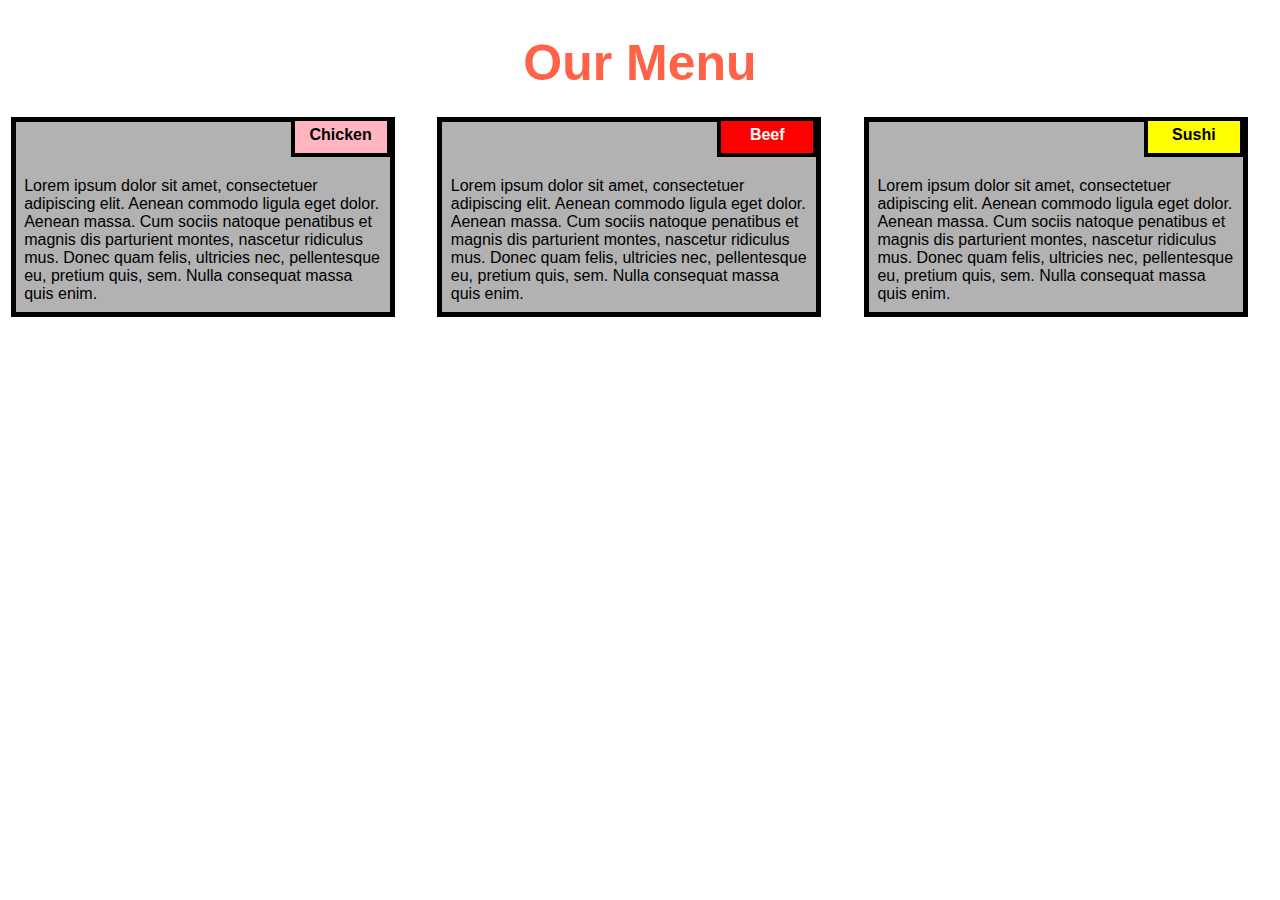
==== module2-solution/index.html @ 02129eac "Add files via upload" ====
<!DOCTYPE html>
<html>
<head>

<title>Responsive Layout</title>
<meta name="viewport" content="width=device-width, initial-scale=1">
<link rel="stylesheet" type="text/css" href="css/style.css">

</head>
<body>
<h1>Our Menu</h1>



  <div class="col-lg-4 col-md-6 col-sm-12">
  	<div class="box">
  		<p class="content-name name1">Chicken</p>
  		<p class="content">Lorem ipsum dolor sit amet, consectetuer adipiscing elit. Aenean commodo ligula eget dolor. Aenean massa. Cum sociis natoque penatibus et magnis dis parturient montes, nascetur ridiculus mus. Donec quam felis, ultricies nec, pellentesque eu, pretium quis, sem. Nulla consequat massa quis enim.</p>
  	</div>
  </div>

  <div class="col-lg-4 col-md-6 col-sm-12">
  	<div class="box">
   		<p class="content-name name2">Beef</p>
   		<p class="content">Lorem ipsum dolor sit amet, consectetuer adipiscing elit. Aenean commodo ligula eget dolor. Aenean massa. Cum sociis natoque penatibus et magnis dis parturient montes, nascetur ridiculus mus. Donec quam felis, ultricies nec, pellentesque eu, pretium quis, sem. Nulla consequat massa quis enim.</p>
  	</div>
  </div>

  <div class="col-lg-4 col-md-12 col-sm-12">
  	<div class="box">
  		<p class="content-name name3">Sushi</p>
  		<p class="content">Lorem ipsum dolor sit amet, consectetuer adipiscing elit. Aenean commodo ligula eget dolor. Aenean massa. Cum sociis natoque penatibus et magnis dis parturient montes, nascetur ridiculus mus. Donec quam felis, ultricies nec, pellentesque eu, pretium quis, sem. Nulla consequat massa quis enim.</p>
  	</div>	
  </div>

</body>
</html>
---- module2-solution/css/style.css ----
* {
  box-sizing: border-box;
}

body{
	margin: 0;
	padding: 0;
  font-family: "Comic Sans MS", cursive, sans-serif;
}

.row{
  margin-top: 5%;
  margin-bottom: 5%;
}

h1 {
  margin-bottom: 15px;
  text-align: center;
  color: #ff6347;
  font-size: 50px;
}


.box{
  width: 100%;
  overflow: none;
}


.content-name{
  overflow: none;
  text-align: center;
  border: 4px solid black;
  width: 100px;
  height: 40px;
  padding: 5px;
  float: right;
  margin-right: 36px;
  margin-top: 0px;
  font-weight: bold;
  position: relative;
}

.content{
  border: 5px solid black;
  width: 90%;
  height: auto;
  margin: 2.5%;
  color: black
  font-size: 25px;
  padding: 2%;
  padding-top: 55px;
  background-color: rgba(0,0,0,0.3);
}

.name1{
  background-color: #FFB6C1;
}

.name2{
  color: white;
  background-color: #FF0000;
}
.name3{
  background-color: #FFFF00;
}


/********** Large devices only **********/
@media (min-width: 992px) {
  .col-lg-4 {
  	float: left;
    width: 33.33%;
  }
}
/********** Medium devices only **********/
@media (min-width: 768px) and (max-width: 991px) {
  .col-md-6,.col-md-12 {
    float: left;
  }
  .col-md-6 {
    width: 50%;
  }
  .col-md-12 {
    margin-left: -10px;
    width: 100%;
  }
  .name3{
    margin-right: 65px;
    width: 100px;
  }
}

@media (min-width: 0px) and (max-width: 767px) {
  .col-sm-12 {
  	float: left;
    width: 100%;
  }
  .content-name{
    margin-right: 30px;
  }
}
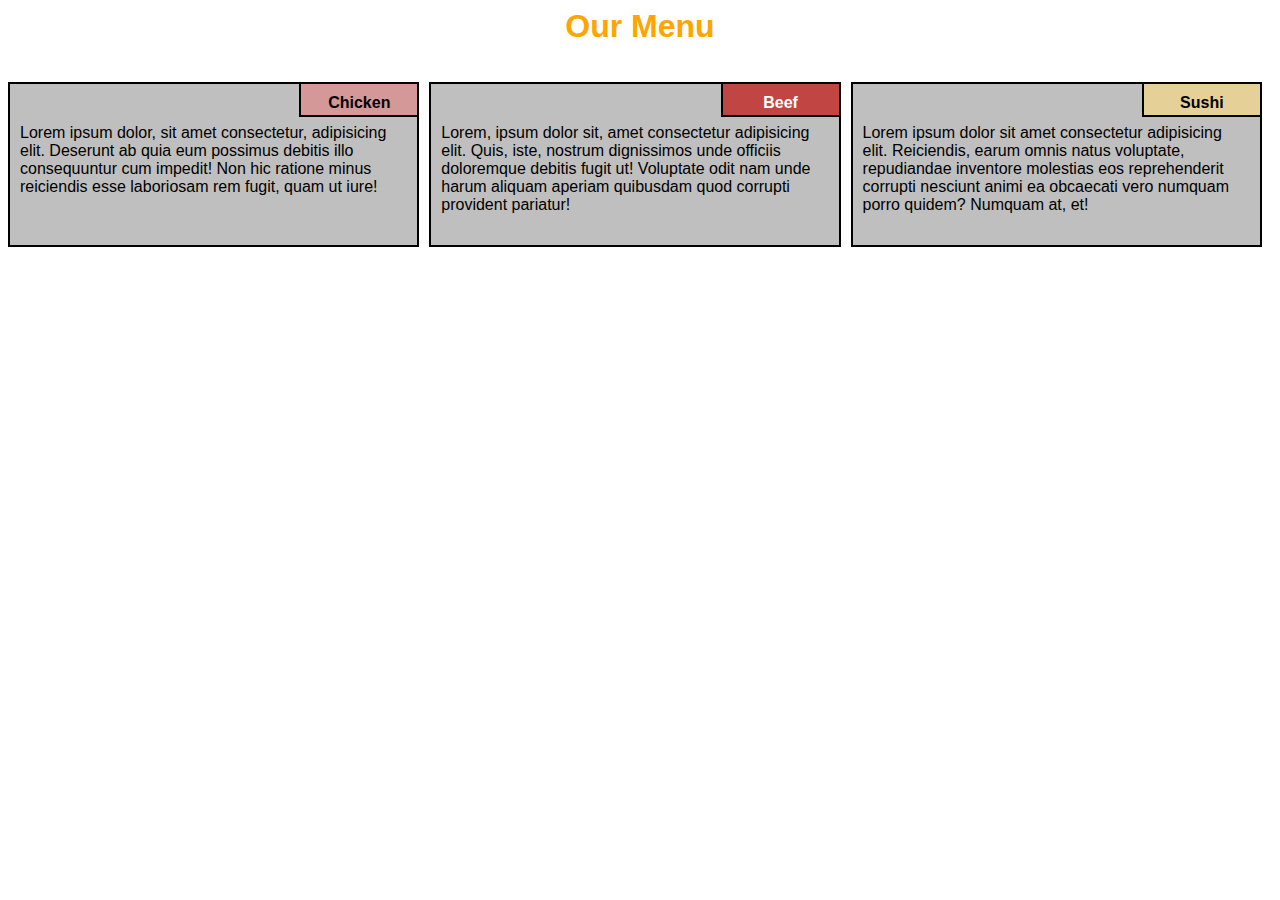
==== commit 1e073f0b: "Update index.html" ====
--- a/module2-solution/index.html
+++ b/module2-solution/index.html
@@ -1,37 +1,37 @@
-<!DOCTYPE html>
-<html>
+<html lang="en">
 <head>
+	<meta charset="UTF-8">
+	<meta name="viewport" content="width=device-width, initial-scale=1.0">
+	 <link rel="stylesheet" href="css/style.css">
+	<title>Responsive Layout</title>
 
-<title>Responsive Layout</title>
-<meta name="viewport" content="width=device-width, initial-scale=1">
-<link rel="stylesheet" type="text/css" href="css/style.css">
+
 
 </head>
 <body>
-<h1>Our Menu</h1>
+	<div class="row">
+	<h1>Our Menu</h1>
+  <div class="col-lg-4 col-md-6 col-sm-12" id="container">
+    <p>Lorem ipsum dolor, sit amet consectetur, adipisicing elit. Deserunt ab quia eum possimus debitis illo consequuntur cum impedit! Non hic ratione minus reiciendis esse laboriosam rem fugit, quam ut iure!</p>
+  	<p id="p1">Chicken</p>
 
+  	</div>
 
+  
 
-  <div class="col-lg-4 col-md-6 col-sm-12">
-  	<div class="box">
-  		<p class="content-name name1">Chicken</p>
-  		<p class="content">Lorem ipsum dolor sit amet, consectetuer adipiscing elit. Aenean commodo ligula eget dolor. Aenean massa. Cum sociis natoque penatibus et magnis dis parturient montes, nascetur ridiculus mus. Donec quam felis, ultricies nec, pellentesque eu, pretium quis, sem. Nulla consequat massa quis enim.</p>
-  	</div>
+  <div class="col-lg-4 col-md-6 col-sm-12" id="container"><p>Lorem, ipsum dolor sit, amet consectetur adipisicing elit. Quis, iste, nostrum dignissimos unde officiis doloremque debitis fugit ut! Voluptate odit nam unde harum aliquam aperiam quibusdam quod corrupti provident pariatur!</p>
+
+  	<p id="p2">Beef</p>
+
   </div>
 
-  <div class="col-lg-4 col-md-6 col-sm-12">
-  	<div class="box">
-   		<p class="content-name name2">Beef</p>
-   		<p class="content">Lorem ipsum dolor sit amet, consectetuer adipiscing elit. Aenean commodo ligula eget dolor. Aenean massa. Cum sociis natoque penatibus et magnis dis parturient montes, nascetur ridiculus mus. Donec quam felis, ultricies nec, pellentesque eu, pretium quis, sem. Nulla consequat massa quis enim.</p>
-  	</div>
+  <div class="col-lg-4 col-md-12 col-sm-12" id="container"><p>Lorem ipsum dolor sit amet consectetur adipisicing elit. Reiciendis, earum omnis natus voluptate, repudiandae inventore molestias eos reprehenderit corrupti nesciunt animi ea obcaecati vero numquam porro quidem? Numquam at, et!</p>
+
+  	<p  id="p3">Sushi</p>
+
   </div>
 
-  <div class="col-lg-4 col-md-12 col-sm-12">
-  	<div class="box">
-  		<p class="content-name name3">Sushi</p>
-  		<p class="content">Lorem ipsum dolor sit amet, consectetuer adipiscing elit. Aenean commodo ligula eget dolor. Aenean massa. Cum sociis natoque penatibus et magnis dis parturient montes, nascetur ridiculus mus. Donec quam felis, ultricies nec, pellentesque eu, pretium quis, sem. Nulla consequat massa quis enim.</p>
-  	</div>	
-  </div>
+	</div>	
 
 </body>
-</html>+</html>
--- a/module2-solution/css/style.css
+++ b/module2-solution/css/style.css
@@ -1,102 +1,207 @@
-* {
+*{
   box-sizing: border-box;
-}
-
-body{
-	margin: 0;
-	padding: 0;
   font-family: "Comic Sans MS", cursive, sans-serif;
 }
 
-.row{
-  margin-top: 5%;
-  margin-bottom: 5%;
-}
-
-h1 {
-  margin-bottom: 15px;
-  text-align: center;
-  color: #ff6347;
-  font-size: 50px;
-}
-
-
-.box{
+h1{
+  text-align: center;
+  color:orange;
+}
+
+p {
+  background-color: #bfbfbf;
+  border: 2px solid black;
+  height: 165px;
+  margin-right: 10px;
+  padding: 40px 10px 5px 10px;
+  overflow: auto;
+}
+
+
+#container {
+  position: relative;
+  
+}
+
+#p1 {
+  background-color: #D59898;
+  position: absolute;
+  top: 0;
+  right: 0;
+  font-weight: bold;
+  height: 35px;
+  width: 120px;
+  padding: 10px;
+  text-align: center;
+  overflow: hidden;
+}
+#p2 {
+  background-color:#C14543 ;
+  color: white;
+  position: absolute;
+  top: 0;
+  right: 0;
+  font-weight: bold;
+  height: 35px;
+  width: 120px;
+  padding: 10px;
+  text-align: center;
+  overflow: hidden;
+
+}
+#p3 {
+ background-color: #E5D198;
+  position: absolute;
+  top: 0;
+  right: 0;
+  font-weight: bold;
+  height: 35px;
+  width: 120px;
+  padding: 10px;
+  text-align: center;
+  overflow: hidden;
+
+}
+
+
+.row {
   width: 100%;
-  overflow: none;
-}
-
-
-.content-name{
-  overflow: none;
-  text-align: center;
-  border: 4px solid black;
-  width: 100px;
-  height: 40px;
-  padding: 5px;
-  float: right;
-  margin-right: 36px;
-  margin-top: 0px;
-  font-weight: bold;
-  position: relative;
-}
-
-.content{
-  border: 5px solid black;
-  width: 90%;
-  height: auto;
-  margin: 2.5%;
-  color: black
-  font-size: 25px;
-  padding: 2%;
-  padding-top: 55px;
-  background-color: rgba(0,0,0,0.3);
-}
-
-.name1{
-  background-color: #FFB6C1;
-}
-
-.name2{
-  color: white;
-  background-color: #FF0000;
-}
-.name3{
-  background-color: #FFFF00;
+
 }
 
 
 /********** Large devices only **********/
 @media (min-width: 992px) {
+  .col-lg-1, .col-lg-2, .col-lg-3, .col-lg-4, .col-lg-5, .col-lg-6, .col-lg-7, .col-lg-8, .col-lg-9, .col-lg-10, .col-lg-11, .col-lg-12 {
+    float: left;
+  }
+  .col-lg-1 {
+    width: 8.33%;
+  }
+  .col-lg-2 {
+    width: 16.66%;
+  }
+  .col-lg-3 {
+    width: 25%;
+  }
   .col-lg-4 {
-  	float: left;
     width: 33.33%;
-  }
-}
+  
+  }
+  .col-lg-5 {
+    width: 41.66%;
+  }
+  .col-lg-6 {
+    width: 50%;
+  }
+  .col-lg-7 {
+    width: 58.33%;
+  }
+  .col-lg-8 {
+    width: 66.66%;
+  }
+  .col-lg-9 {
+    width: 74.99%;
+  }
+  .col-lg-10 {
+    width: 83.33%;
+  }
+  .col-lg-11 {
+    width: 91.66%;
+  }
+  .col-lg-12 {
+    width: 100%;
+  }
+
+  
+}
+
 /********** Medium devices only **********/
 @media (min-width: 768px) and (max-width: 991px) {
-  .col-md-6,.col-md-12 {
+  .col-md-1, .col-md-2, .col-md-3, .col-md-4, .col-md-5, .col-md-6, .col-md-7, .col-md-8, .col-md-9, .col-md-10, .col-md-11, .col-md-12 {
     float: left;
+   
+  }
+  .col-md-1 {
+    width: 8.33%;
+  }
+  .col-md-2 {
+    width: 16.66%;
+  }
+  .col-md-3 {
+    width: 25%;
+  }
+  .col-md-4 {
+    width: 33.33%;
+  }
+  .col-md-5 {
+    width: 41.66%;
   }
   .col-md-6 {
     width: 50%;
   }
+  .col-md-7 {
+    width: 58.33%;
+  }
+  .col-md-8 {
+    width: 66.66%;
+  }
+  .col-md-9 {
+    width: 74.99%;
+  }
+  .col-md-10 {
+    width: 83.33%;
+  }
+  .col-md-11 {
+    width: 91.66%;
+  }
   .col-md-12 {
-    margin-left: -10px;
     width: 100%;
   }
-  .name3{
-    margin-right: 65px;
-    width: 100px;
-  }
-}
-
-@media (min-width: 0px) and (max-width: 767px) {
+}
+
+/********** Mobile only **********/
+@media (max-width: 767px) {
+  .col-sm-1, .col-sm-2, .col-sm-3, .col-sm-4, .col-sm-5, .col-sm-6, .col-sm-7, .col-sm-8, .col-sm-9, .col-sm-10, .col-sm-11, .col-sm-12 {
+    float: left;
+  }
+  .col-sm-1 {
+    width: 8.33%;
+  }
+  .col-sm-2 {
+    width: 16.66%;
+  }
+  .col-sm-3 {
+    width: 25%;
+  }
+  .col-sm-4 {
+    width: 33.33%;
+  
+  }
+  .col-sm-5 {
+    width: 41.66%;
+  }
+  .col-sm-6 {
+    width: 50%;
+  }
+  .col-sm-7 {
+    width: 58.33%;
+  }
+  .col-sm-8 {
+    width: 66.66%;
+  }
+  .col-sm-9 {
+    width: 74.99%;
+  }
+  .col-sm-10 {
+    width: 83.33%;
+  }
+  .col-sm-11 {
+    width: 91.66%;
+  }
   .col-sm-12 {
-  	float: left;
     width: 100%;
   }
-  .content-name{
-    margin-right: 30px;
-  }
-}+
+  
+}
